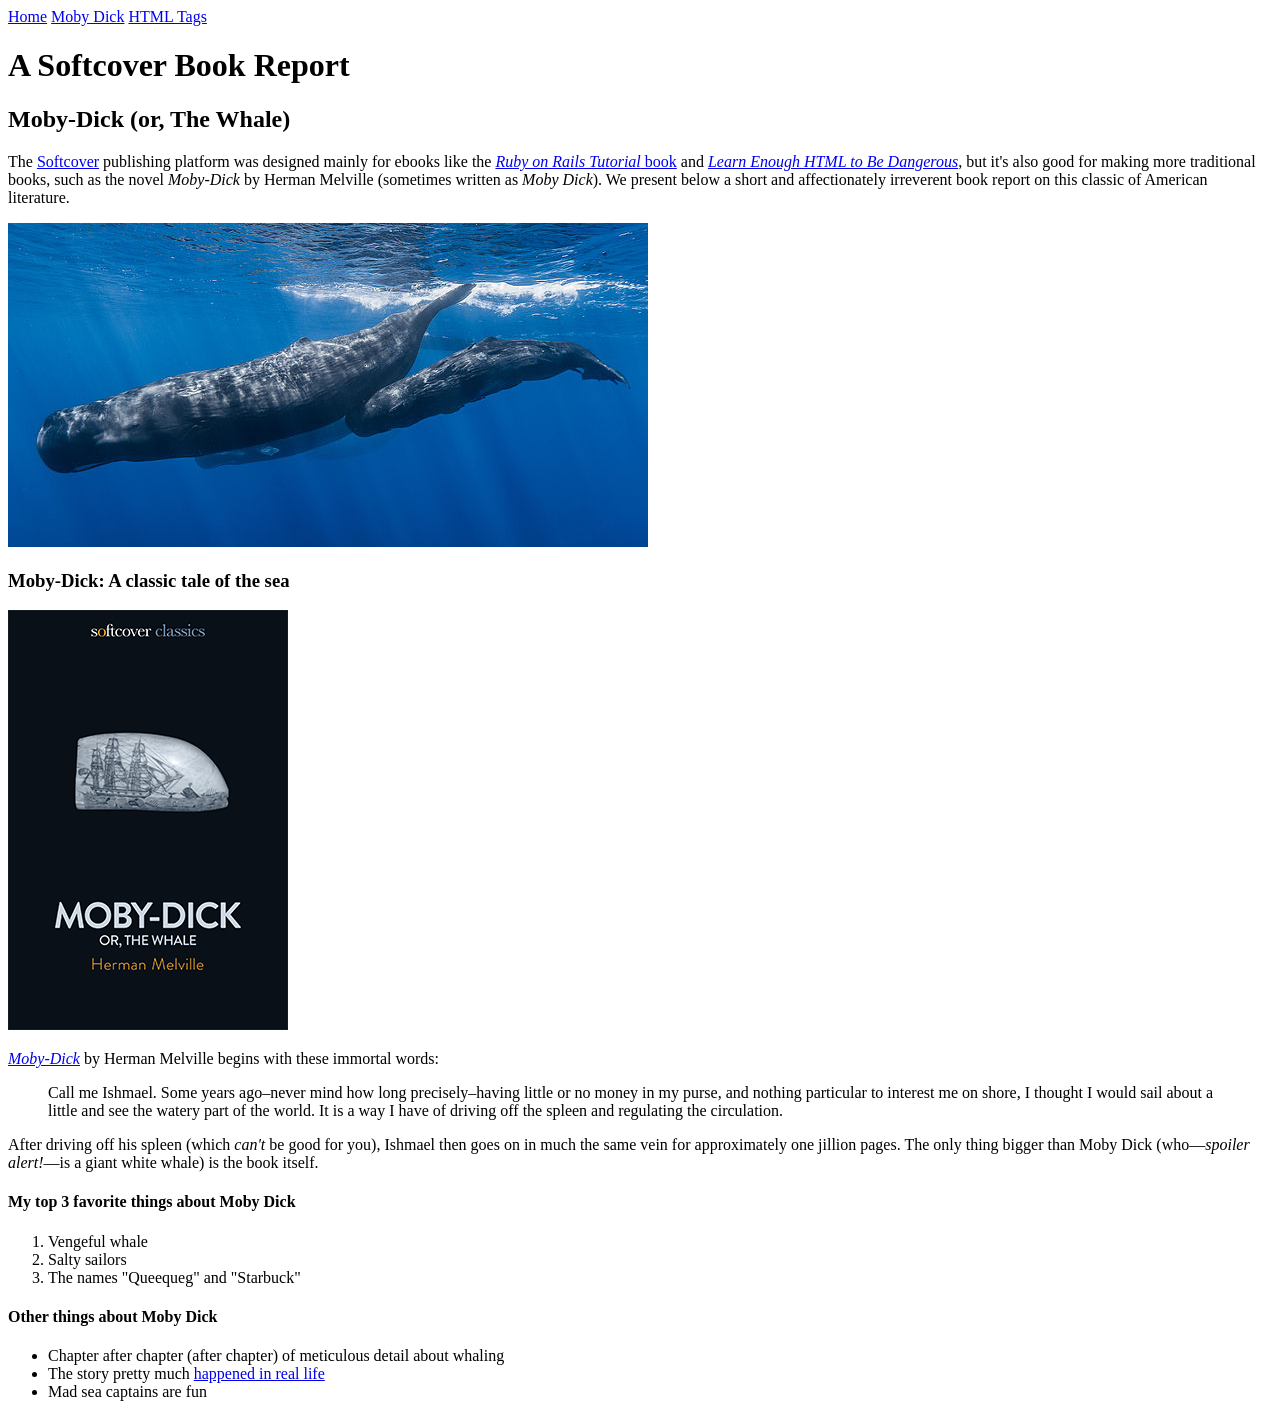
==== moby_dick.html @ fec03d53 "Add a Moby Dick page and a menu" ====
<!DOCTYPE html>
<html>

  <head>
    <title>Moby Dick</title>
    <meta charset="utf-8">
  </head>

  <body>

    <div>
      <a href="index.html">Home</a>
      <a href="moby_dick.html">Moby Dick</a>
      <a href="tags.html">HTML Tags</a>
    </div>


    <!-- much here to be styled, will do so in last section -->
    <header>
      <h1>A Softcover Book Report</h1>
      <h2>Moby-Dick (or, The Whale)</h2>
    </header>

    <div>
      <p>
        The <a href="http://www.softcover.io/">Softcover</a> publishing platform
        was designed mainly for ebooks like the
        <a href="http://railstutorial.org/book"><em>Ruby on Rails Tutorial</em>
        book</a> and <a href="http://learnenough.com/html"><em>Learn Enough
        HTML to Be Dangerous</em></a>, but it's also good for making more
        traditional books, such as the novel <em>Moby-Dick</em> by Herman
        Melville (sometimes written as <em>Moby Dick</em>). We present below a
        short and affectionately irreverent book report on this classic of
        American literature.
      </p>
    </div>

    <a href="https://commons.wikimedia.org/wiki/File:Sperm_whale_pod.jpg">
      <img src="images/sperm_whales.jpg">
    </a>

    <div>

      <h3>Moby-Dick: A classic tale of the sea</h3>

      <a href="https://www.softcover.io/read/6070fb03/moby-dick"
         target="_blank">
        <img src="images/moby_dick.png" alt="Moby Dick">
      </a>

      <p>
        <a href="https://www.softcover.io/read/6070fb03/moby-dick"
           target="_blank">
          <em>Moby-Dick</em></a>
          by Herman Melville begins with these immortal words:
      </p>

      <blockquote>
        <p>
          <span>Call me Ishmael.</span> Some years ago–never mind how long
          precisely–having little or no money in my purse, and nothing
          particular to interest me on shore, I thought I would sail about a
          little and see the watery part of the world. It is a way I have of
          driving off the spleen and regulating the circulation.
        </p>
      </blockquote>

      <p>
        After driving off his spleen (which <em>can't</em> be good for you),
        Ishmael then goes on in much the same vein for approximately one
        jillion pages. The only thing bigger than Moby Dick (who—<em>spoiler
        alert!</em>—is a giant white whale) is the book itself.
      </p>
    </div>

    <h4>My top 3 favorite things about Moby Dick</h4>

      <ol>
        <li>Vengeful whale</li>
        <li>Salty sailors</li>
        <li>The names "Queequeg" and "Starbuck"</li>
      </ol>

    <h4>Other things about Moby Dick</h4>

      <ul>
        <li>
          Chapter after chapter (after chapter) of meticulous detail about whaling
        </li>
        <li>
          The story pretty much
          <a href="https://en.wikipedia.org/wiki/Essex_(whaleship)"
             target="_blank">happened in real life</a>
        </li>
        <li>Mad sea captains are fun</li>
      </ul>


  </body>
</html>
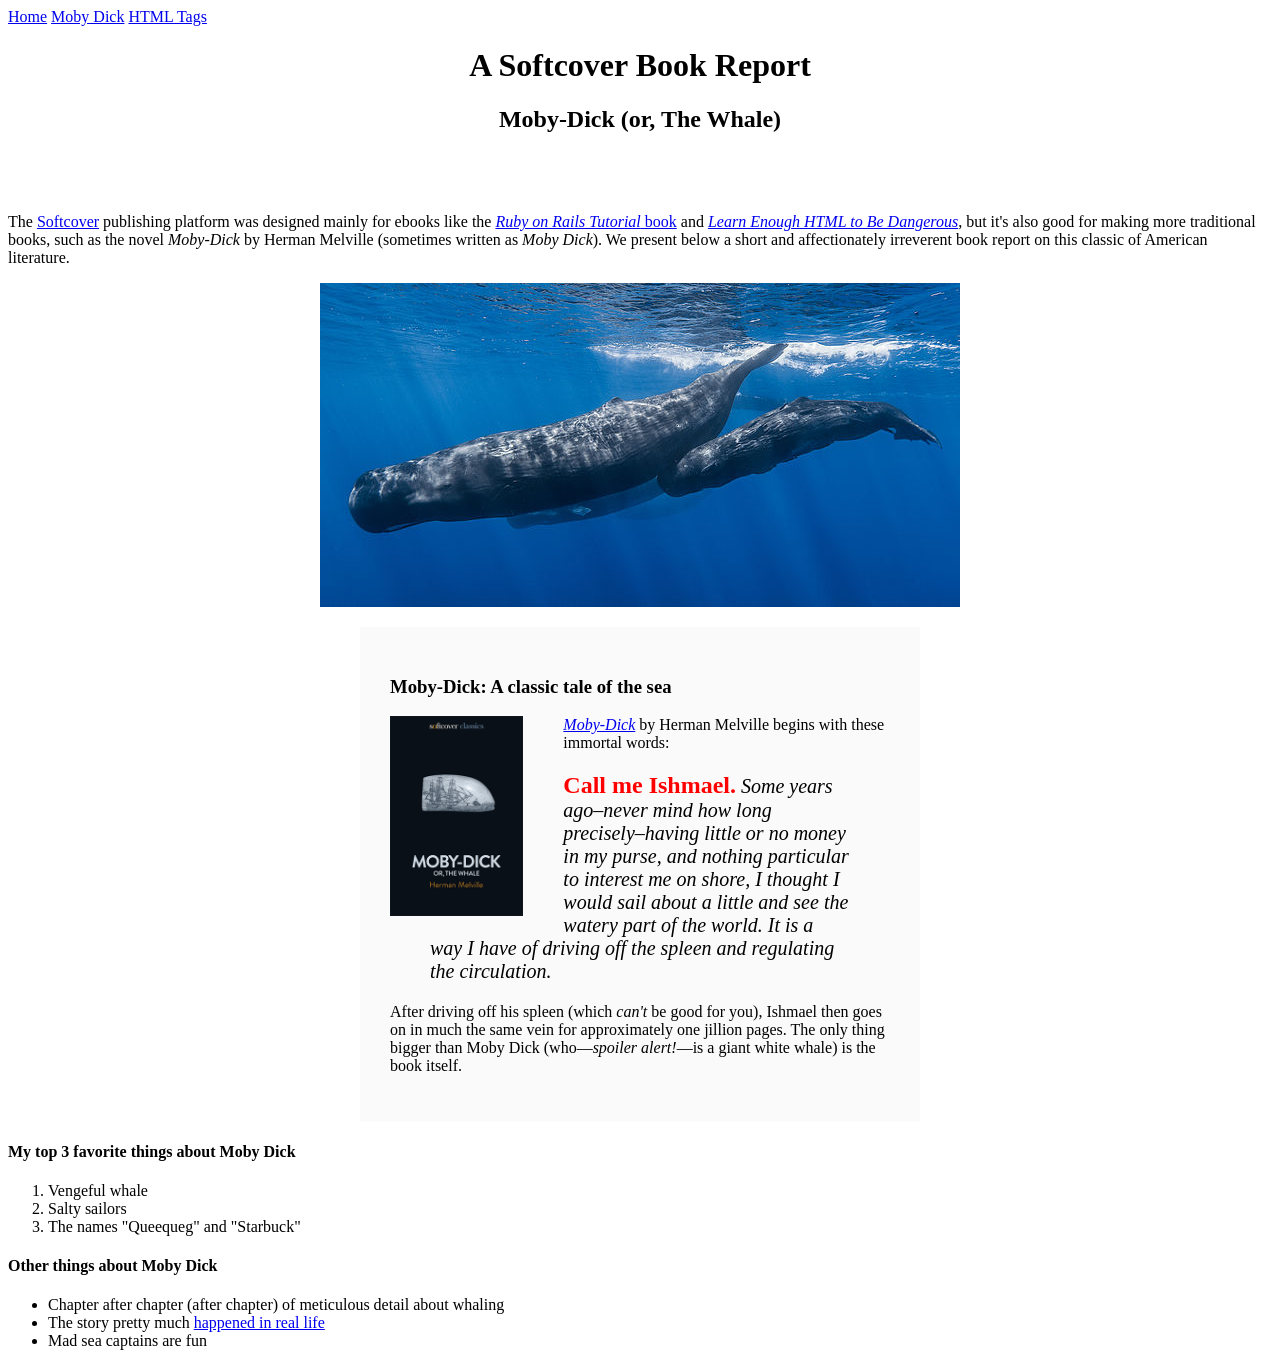
==== commit bae70b14: "Finish Sample-webpage" ====
--- a/moby_dick.html
+++ b/moby_dick.html
@@ -1,4 +1,4 @@
-<!DOCTYPE html>
+<!DOCTYPE html lang="en">
 <html>
 
   <head>
@@ -16,7 +16,7 @@
 
 
     <!-- much here to be styled, will do so in last section -->
-    <header>
+    <header style="text-align: center;margin:0 0 80px">
       <h1>A Softcover Book Report</h1>
       <h2>Moby-Dick (or, The Whale)</h2>
     </header>
@@ -36,28 +36,28 @@
     </div>
 
     <a href="https://commons.wikimedia.org/wiki/File:Sperm_whale_pod.jpg">
-      <img src="images/sperm_whales.jpg">
+      <img src="images/sperm_whales.jpg" alt="Sperm Whale" style="margin: 0 auto;display:block;">
     </a>
 
-    <div>
+    <div style="width: 500px; margin:20 auto; padding: 30px; background-color: #fafafa;">
 
       <h3>Moby-Dick: A classic tale of the sea</h3>
 
       <a href="https://www.softcover.io/read/6070fb03/moby-dick"
          target="_blank">
-        <img src="images/moby_dick.png" alt="Moby Dick">
+        <img src="images/moby_dick.png" alt="Moby Dick" height="200px" style="float: left; margin: 0 40px 0 0;">
       </a>
 
       <p>
         <a href="https://www.softcover.io/read/6070fb03/moby-dick"
-           target="_blank">
+           target="_blank" >
           <em>Moby-Dick</em></a>
           by Herman Melville begins with these immortal words:
       </p>
 
-      <blockquote>
+      <blockquote style="font-style: italic; font-size: 20px;">
         <p>
-          <span>Call me Ishmael.</span> Some years ago–never mind how long
+          <span style="font-style: normal; font-size: 24px; font-weight: bold; color: #ff0000;">Call me Ishmael.</span> Some years ago–never mind how long
           precisely–having little or no money in my purse, and nothing
           particular to interest me on shore, I thought I would sail about a
           little and see the watery part of the world. It is a way I have of
